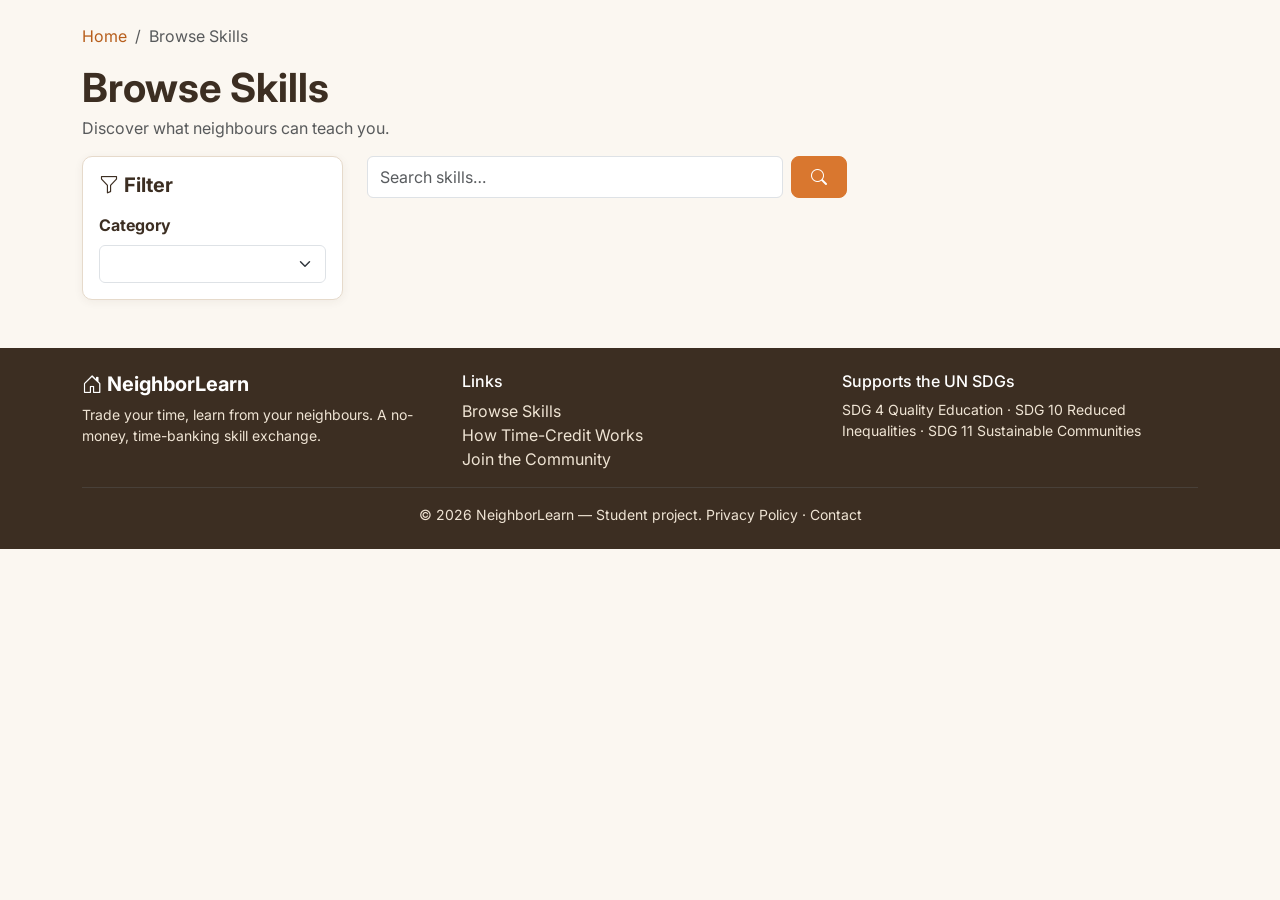
==== public/browse.html @ fed55096 "framework" ====
<!DOCTYPE html>
<html lang="en">
<head>
  <meta charset="UTF-8">
  <meta name="viewport" content="width=device-width, initial-scale=1">
  <title>Browse Skills — NeighborLearn</title>
  <link href="https://cdn.jsdelivr.net/npm/bootstrap@5.3.3/dist/css/bootstrap.min.css" rel="stylesheet">
  <link href="https://cdn.jsdelivr.net/npm/bootstrap-icons@1.11.3/font/bootstrap-icons.css" rel="stylesheet">
  <link href="https://fonts.googleapis.com/css2?family=Inter:wght@400;500;600;700&display=swap" rel="stylesheet">
  <link href="css/style.css" rel="stylesheet">
</head>
<body>
  <div id="nl-nav"></div>

  <div class="container my-4">
    <nav aria-label="breadcrumb">
      <ol class="breadcrumb">
        <li class="breadcrumb-item"><a href="index.html">Home</a></li>
        <li class="breadcrumb-item active">Browse Skills</li>
      </ol>
    </nav>

    <h1 class="mb-1">Browse Skills</h1>
    <p class="text-muted">Discover what neighbours can teach you.</p>

    <div class="row g-4">
      <!-- FILTER SIDEBAR -->
      <div class="col-lg-3">
        <div class="nl-card p-3">
          <h5 class="mb-3"><i class="bi bi-funnel"></i> Filter</h5>
          <label class="form-label fw-bold">Category</label>
          <select id="f-category" class="form-select"></select>
        </div>
      </div>

      <!-- RESULTS -->
      <div class="col-lg-9">
        <form id="search-form" class="d-flex gap-2 mb-3" role="search" style="max-width:480px;">
          <input id="search-input" class="form-control" type="search" placeholder="Search skills…">
          <button class="btn btn-nl" type="submit"><i class="bi bi-search"></i></button>
        </form>

        <p id="result-count" class="text-muted small"></p>
        <div class="row g-4" id="results"></div>
      </div>
    </div>
  </div>

  <div id="nl-footer"></div>

  <script src="https://cdn.jsdelivr.net/npm/bootstrap@5.3.3/dist/js/bootstrap.bundle.min.js"></script>
  <script src="js/store.js"></script>
  <script src="js/common.js"></script>
  <script src="js/browse.js"></script>
</body>
</html>
---- public/css/style.css ----
/* ============================================================
   NeighborLearn — global stylesheet
   Warm, restrained theme (orange / cream / brown).
   One font (Inter), simple borders, soft shadows, no gradients.
   All theme colours live in :root so one edit re-themes the site.
   ============================================================ */

:root {
  --nl-orange:      #D9772F;
  --nl-orange-dark: #B75E1C;
  --nl-cream:       #FBF7F1;
  --nl-beige:       #EFE4D4;
  --nl-brown:       #3C2E22;
  --nl-brown-soft:  #6B5745;
  --nl-line:        #E6DACB;   /* borders */
  --nl-white:       #FFFFFF;
  --nl-radius:      10px;
  --nl-shadow:      0 2px 10px rgba(60, 46, 34, 0.06);
}

/* ---------- base ---------- */
body {
  font-family: 'Inter', system-ui, -apple-system, sans-serif;
  color: var(--nl-brown);
  background-color: var(--nl-cream);
}

h1, h2, h3, h4, h5 { font-weight: 700; color: var(--nl-brown); }

a { color: var(--nl-orange-dark); text-decoration: none; }
a:hover { color: var(--nl-orange); text-decoration: underline; }

.nl-accent { color: var(--nl-orange); }

/* ---------- buttons ---------- */
.btn-nl {
  background-color: var(--nl-orange);
  border: 1px solid var(--nl-orange);
  color: #fff;
  font-weight: 600;
  border-radius: 8px;
  padding: .5rem 1.2rem;
}
.btn-nl:hover { background-color: var(--nl-orange-dark); border-color: var(--nl-orange-dark); color: #fff; }

.btn-nl-outline {
  border: 1px solid var(--nl-orange);
  color: var(--nl-orange-dark);
  font-weight: 600;
  border-radius: 8px;
  padding: .5rem 1.2rem;
  background: transparent;
}
.btn-nl-outline:hover { background: var(--nl-orange); color: #fff; }

/* ---------- navbar ---------- */
.nl-navbar {
  background-color: var(--nl-white);
  border-bottom: 1px solid var(--nl-line);
}
.nl-navbar .navbar-brand { font-weight: 700; color: var(--nl-brown); }
.nl-navbar .nav-link { color: var(--nl-brown-soft); font-weight: 500; }
.nl-navbar .nav-link:hover { color: var(--nl-orange); }

.nl-credit-badge {
  background: var(--nl-beige);
  color: var(--nl-brown);
  border-radius: 6px;
  padding: .3rem .6rem;
  font-weight: 600;
  font-size: .9rem;
  white-space: nowrap;
}
.nl-avatar {
  width: 38px; height: 38px; border-radius: 50%;
  background: var(--nl-orange); color: #fff;
  display: inline-flex; align-items: center; justify-content: center;
  font-weight: 600; text-decoration: none;
}
.nl-avatar-lg { width: 84px; height: 84px; font-size: 1.7rem; }

/* ---------- hero ---------- */
.nl-hero {
  background: var(--nl-beige);
  border-radius: var(--nl-radius);
}
.nl-hero h1 { font-size: 2.1rem; line-height: 1.2; }
@media (min-width: 768px) {
  .nl-hero h1 { font-size: 2.7rem; }
}

/* ---------- cards ---------- */
.nl-card {
  background: var(--nl-white);
  border: 1px solid var(--nl-line);
  border-radius: var(--nl-radius);
  box-shadow: var(--nl-shadow);
  overflow: hidden;
}
.nl-card:hover { border-color: var(--nl-orange); }

.nl-skill-thumb {
  height: 108px;
  display: flex; align-items: center; justify-content: center;
  background: var(--nl-cream);
  color: var(--nl-orange);
  font-size: 2.2rem;
  border-bottom: 1px solid var(--nl-line);
}
.nl-chip {
  display: inline-block;
  background: var(--nl-beige);
  color: var(--nl-brown-soft);
  border-radius: 6px;
  padding: .12rem .5rem;
  font-size: .75rem;
  font-weight: 600;
}
.nl-stat-card {
  background: var(--nl-white);
  border: 1px solid var(--nl-line);
  border-radius: var(--nl-radius);
  padding: 1rem;
  text-align: center;
}
.nl-stat-card .num { font-size: 1.6rem; font-weight: 700; color: var(--nl-orange-dark); }

/* ---------- how it works step ---------- */
.nl-step-num {
  width: 44px; height: 44px; border-radius: 50%;
  background: var(--nl-beige); color: var(--nl-orange-dark);
  display: inline-flex; align-items: center; justify-content: center;
  font-size: 1.2rem; font-weight: 700;
}

/* ---------- misc ---------- */
.nl-star { color: #DFA63C; }
.nl-footer { background: var(--nl-brown); color: var(--nl-beige); }
.nl-footer a { color: var(--nl-beige); }
.nl-footer a:hover { color: #fff; }
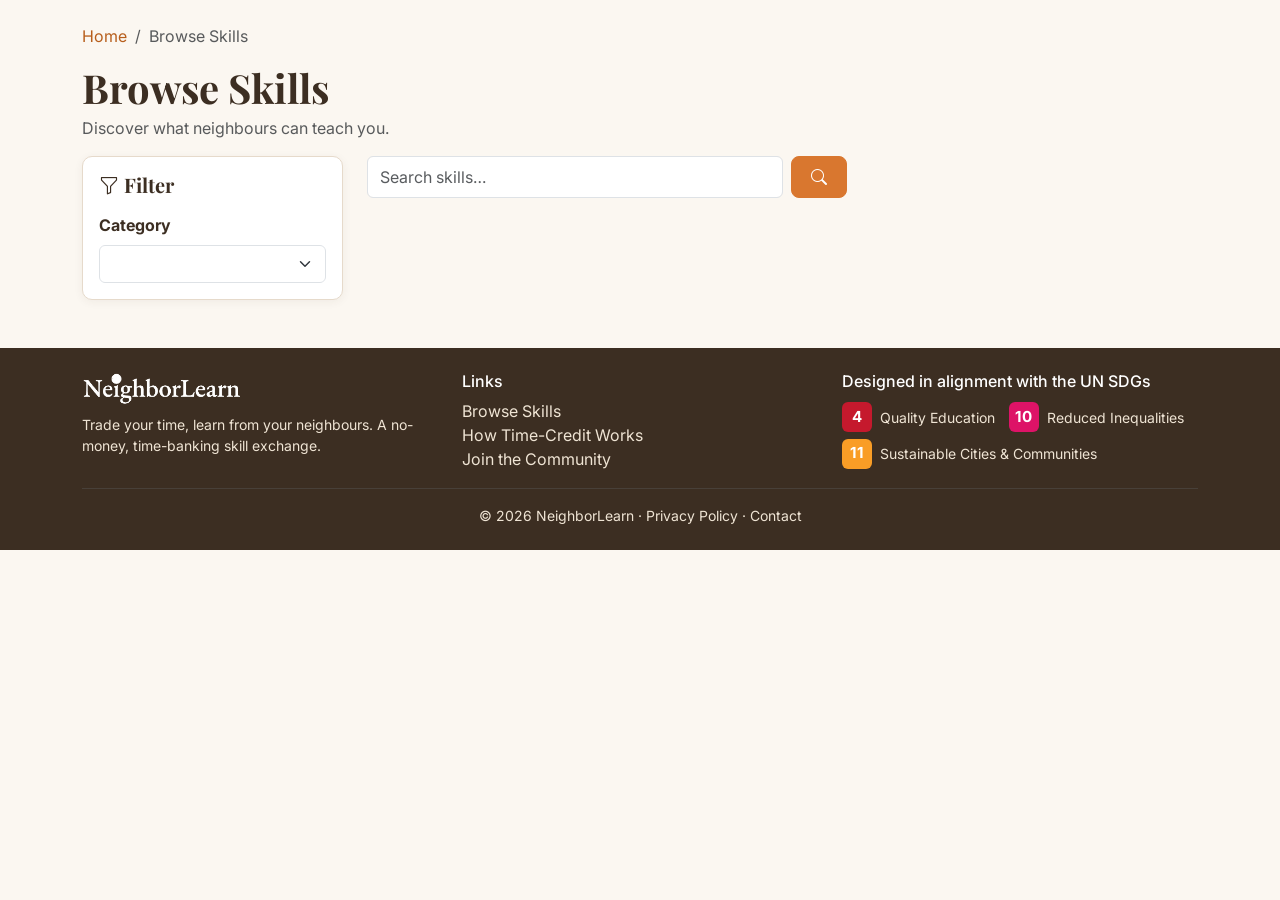
==== commit b59a6d37: "Polish the front-end to match our Figma design + add Messages page Front-end tidy-up (HTML, CSS, Jav" ====
--- a/public/browse.html
+++ b/public/browse.html
@@ -6,7 +6,7 @@
   <title>Browse Skills — NeighborLearn</title>
   <link href="https://cdn.jsdelivr.net/npm/bootstrap@5.3.3/dist/css/bootstrap.min.css" rel="stylesheet">
   <link href="https://cdn.jsdelivr.net/npm/bootstrap-icons@1.11.3/font/bootstrap-icons.css" rel="stylesheet">
-  <link href="https://fonts.googleapis.com/css2?family=Inter:wght@400;500;600;700&display=swap" rel="stylesheet">
+  <link href="https://fonts.googleapis.com/css2?family=Inter:wght@400;500;600;700&family=Playfair+Display:wght@600;700;800&display=swap" rel="stylesheet">
   <link href="css/style.css" rel="stylesheet">
 </head>
 <body>
--- a/public/css/style.css
+++ b/public/css/style.css
@@ -16,6 +16,7 @@
   --nl-white:       #FFFFFF;
   --nl-radius:      10px;
   --nl-shadow:      0 2px 10px rgba(60, 46, 34, 0.06);
+  --nl-serif:       'Playfair Display', Georgia, 'Times New Roman', serif;
 }
 
 /* ---------- base ---------- */
@@ -25,7 +26,8 @@
   background-color: var(--nl-cream);
 }
 
-h1, h2, h3, h4, h5 { font-weight: 700; color: var(--nl-brown); }
+/* headings use the warm serif; body text stays Inter for readability */
+h1, h2, h3, h4, h5 { font-family: var(--nl-serif); font-weight: 700; color: var(--nl-brown); }
 
 a { color: var(--nl-orange-dark); text-decoration: none; }
 a:hover { color: var(--nl-orange); text-decoration: underline; }
@@ -62,6 +64,20 @@
 .nl-navbar .nav-link { color: var(--nl-brown-soft); font-weight: 500; }
 .nl-navbar .nav-link:hover { color: var(--nl-orange); }
 
+/* logo image */
+.nl-logo-img { height: 34px; width: auto; display: block; }
+.nl-logo-img-lg { height: 48px; }
+/* the footer sits on a dark background, so show the logo in white */
+.nl-logo-footer { height: 34px; width: auto; filter: brightness(0) invert(1); }
+
+/* the messages chat icon in the navbar */
+.nl-nav-icon { position: relative; color: var(--nl-brown-soft); font-size: 1.3rem; line-height: 1; }
+.nl-nav-icon:hover { color: var(--nl-orange); }
+.nl-nav-icon .nl-dot {
+  position: absolute; top: -2px; right: -3px; width: 9px; height: 9px;
+  background: var(--nl-orange); border: 2px solid var(--nl-white); border-radius: 50%;
+}
+
 .nl-credit-badge {
   background: var(--nl-beige);
   color: var(--nl-brown);
@@ -100,13 +116,19 @@
 .nl-card:hover { border-color: var(--nl-orange); }
 
 .nl-skill-thumb {
-  height: 108px;
+  height: 150px;
   display: flex; align-items: center; justify-content: center;
   background: var(--nl-cream);
   color: var(--nl-orange);
   font-size: 2.2rem;
   border-bottom: 1px solid var(--nl-line);
-}
+  overflow: hidden;
+}
+/* photo fills the thumb area, cropped nicely */
+.nl-skill-thumb img { width: 100%; height: 100%; object-fit: cover; display: block; }
+/* small teacher line + "View Profile" link on the skill card */
+.nl-card-owner { display: flex; align-items: center; gap: .5rem; }
+.nl-view-profile { color: var(--nl-orange-dark); font-weight: 600; font-size: .85rem; white-space: nowrap; }
 .nl-chip {
   display: inline-block;
   background: var(--nl-beige);
@@ -133,8 +155,110 @@
   font-size: 1.2rem; font-weight: 700;
 }
 
+/* ---------- profile tabs (pills) — keep them on-theme, not Bootstrap blue ---------- */
+.nav-pills .nav-link { color: var(--nl-brown-soft); }
+.nav-pills .nav-link:hover { color: var(--nl-orange); }
+.nav-pills .nav-link.active { background-color: var(--nl-orange); color: #fff; }
+
 /* ---------- misc ---------- */
 .nl-star { color: #DFA63C; }
 .nl-footer { background: var(--nl-brown); color: var(--nl-beige); }
 .nl-footer a { color: var(--nl-beige); }
 .nl-footer a:hover { color: #fff; }
+
+/* ---------- home: orange splash hero ---------- */
+.nl-hero-splash {
+  background: linear-gradient(135deg, var(--nl-orange-dark), var(--nl-orange));
+  border-radius: var(--nl-radius);
+  color: #fff;
+  overflow: hidden;
+}
+.nl-hero-splash h1 { color: #fff; }
+.nl-hero-splash .nl-chip { background: rgba(255, 255, 255, .25); color: #fff; }
+
+/* ---------- home: hero photo (fills the right side, bleeds to the edge) ---------- */
+.nl-hero-fill {
+  width: 100%; height: 100%; min-height: 280px; object-fit: cover; display: block;
+}
+
+/* ---------- home: stats strip ---------- */
+.nl-stats-strip {
+  background: var(--nl-white);
+  border: 1px solid var(--nl-line);
+  border-radius: var(--nl-radius);
+  box-shadow: var(--nl-shadow);
+}
+.nl-stats-strip .num { font-family: var(--nl-serif); font-size: 1.9rem; font-weight: 700; color: var(--nl-orange-dark); }
+
+/* ---------- home: how-it-works cards ---------- */
+.nl-how-card {
+  background: var(--nl-white);
+  border: 1px solid var(--nl-line);
+  border-radius: var(--nl-radius);
+  box-shadow: var(--nl-shadow);
+  padding: 1.5rem;
+  height: 100%;
+}
+
+/* ---------- home: testimonials ---------- */
+.nl-quote-card {
+  background: var(--nl-white);
+  border: 1px solid var(--nl-line);
+  border-radius: var(--nl-radius);
+  box-shadow: var(--nl-shadow);
+  padding: 1.5rem;
+  height: 100%;
+}
+
+/* ---------- footer SDG badges (styled, not official art) ---------- */
+.nl-sdg { display: inline-flex; align-items: center; gap: .5rem; margin: .2rem .6rem .2rem 0; }
+.nl-sdg .n {
+  width: 30px; height: 30px; border-radius: 6px; flex: 0 0 auto;
+  display: inline-flex; align-items: center; justify-content: center;
+  font-weight: 700; color: #fff; font-size: .95rem;
+}
+.nl-sdg-4  .n { background: #C5192D; }
+.nl-sdg-10 .n { background: #DD1367; }
+.nl-sdg-11 .n { background: #F99D26; }
+
+/* ---------- auth pages (login / register) ---------- */
+.nl-auth-bg { min-height: 100vh; background: var(--nl-cream); }
+.nl-auth-card { max-width: 460px; margin: 0 auto; }
+.nl-auth-card .form-label { font-size: .78rem; letter-spacing: .04em; text-transform: uppercase; color: var(--nl-brown-soft); }
+.nl-auth-card .form-control { background: #FBF3EA; border-color: var(--nl-line); padding: .7rem .9rem; }
+.nl-pw-wrap { position: relative; }
+.nl-pw-wrap .nl-pw-toggle {
+  position: absolute; top: 50%; right: .8rem; transform: translateY(-50%);
+  border: 0; background: transparent; color: var(--nl-brown-soft); cursor: pointer; padding: 0;
+}
+.nl-progress { height: 4px; background: var(--nl-line); border-radius: 3px; overflow: hidden; }
+.nl-progress > span { display: block; height: 100%; background: var(--nl-orange); }
+
+/* ---------- booking day / time slot buttons ---------- */
+.nl-slot {
+  border: 1px solid var(--nl-line); background: #fff; color: var(--nl-brown);
+  border-radius: 8px; padding: .4rem .8rem; font-size: .9rem; font-weight: 500; cursor: pointer;
+}
+.nl-slot:hover { border-color: var(--nl-orange); }
+.nl-slot.active { background: var(--nl-orange); color: #fff; border-color: var(--nl-orange); }
+
+/* ---------- messages page ---------- */
+.nl-msg-list { max-height: 62vh; overflow-y: auto; }
+.nl-msg-item { display: flex; gap: .6rem; padding: .7rem; border-radius: 8px; cursor: pointer; align-items: center; }
+.nl-msg-item:hover { background: var(--nl-cream); }
+.nl-msg-item.active { background: var(--nl-beige); }
+.nl-msg-item .who { font-weight: 600; }
+.nl-msg-item .snippet { color: var(--nl-brown-soft); font-size: .82rem; }
+.nl-msg-thread { height: 62vh; overflow-y: auto; padding: 1rem; background: var(--nl-white); }
+/* each row stacks its bubble + timestamp and aligns them to one side */
+.nl-msg-row { display: flex; flex-direction: column; margin-bottom: .8rem; }
+.nl-msg-row.in  { align-items: flex-start; }
+.nl-msg-row.out { align-items: flex-end; }
+.nl-msg-bubble {
+  max-width: 72%; padding: .6rem .9rem; border-radius: 14px;
+  font-size: .95rem;
+}
+.nl-msg-bubble.in  { background: var(--nl-beige); color: var(--nl-brown); border-bottom-left-radius: 3px; }
+.nl-msg-bubble.out { background: var(--nl-orange); color: #fff; border-bottom-right-radius: 3px; }
+.nl-msg-time { font-size: .72rem; opacity: .7; margin-top: .2rem; }
+.nl-msg-composer { border-top: 1px solid var(--nl-line); padding: .7rem; display: flex; align-items: center; gap: .6rem; }
